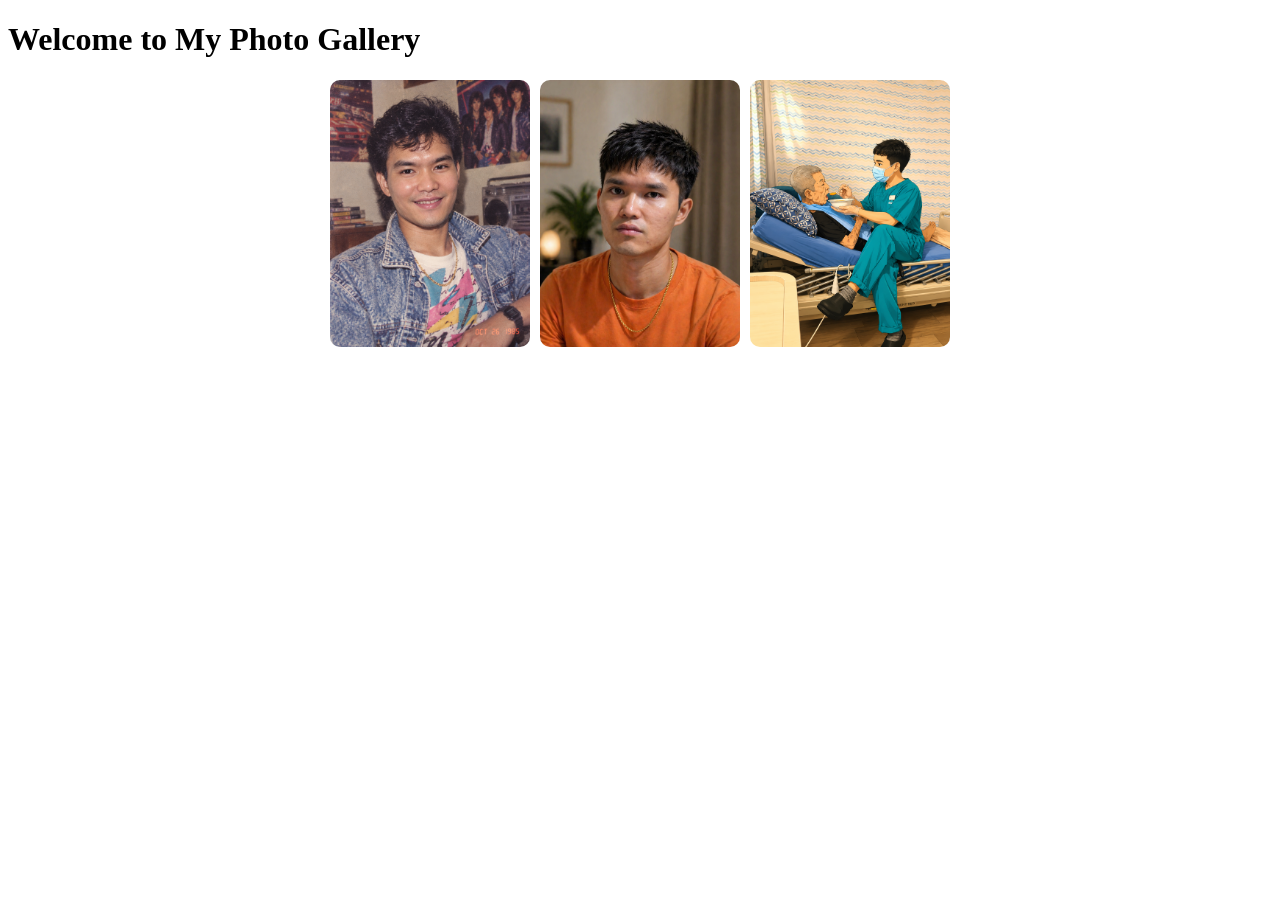
==== index.html @ 89dd3d5a "Rename Untitled-1.html to index.html" ====
<!DOCTYPE html>
<html>
    <head>
        <title>anonwanna.gallary.dpd</title>
        <style>
            .gallery {
                display: flex;
                flex-wrap: wrap;
                justify-content:center;
                gap: 10px;
            }
            .gallery img {
                width: 200px;
                height: auto;
                border-radius: 10px;
                cursor: pointer;
                transition: transform 0.3s ease;
            }
            .gallery img:hover {
                transform: scale(1.1);
            }
        </style>
    </head>
    <body>
        <h1>Welcome to My Photo Gallery</h1>
        <div class="gallery">
            <img src="images/1000091263.png" alt="photo1">
            <img src="images/1000077991.png" alt="photo2">
            <img src="images/1000084047.png" alt="photo3">
        </div>
    </body>
</html>
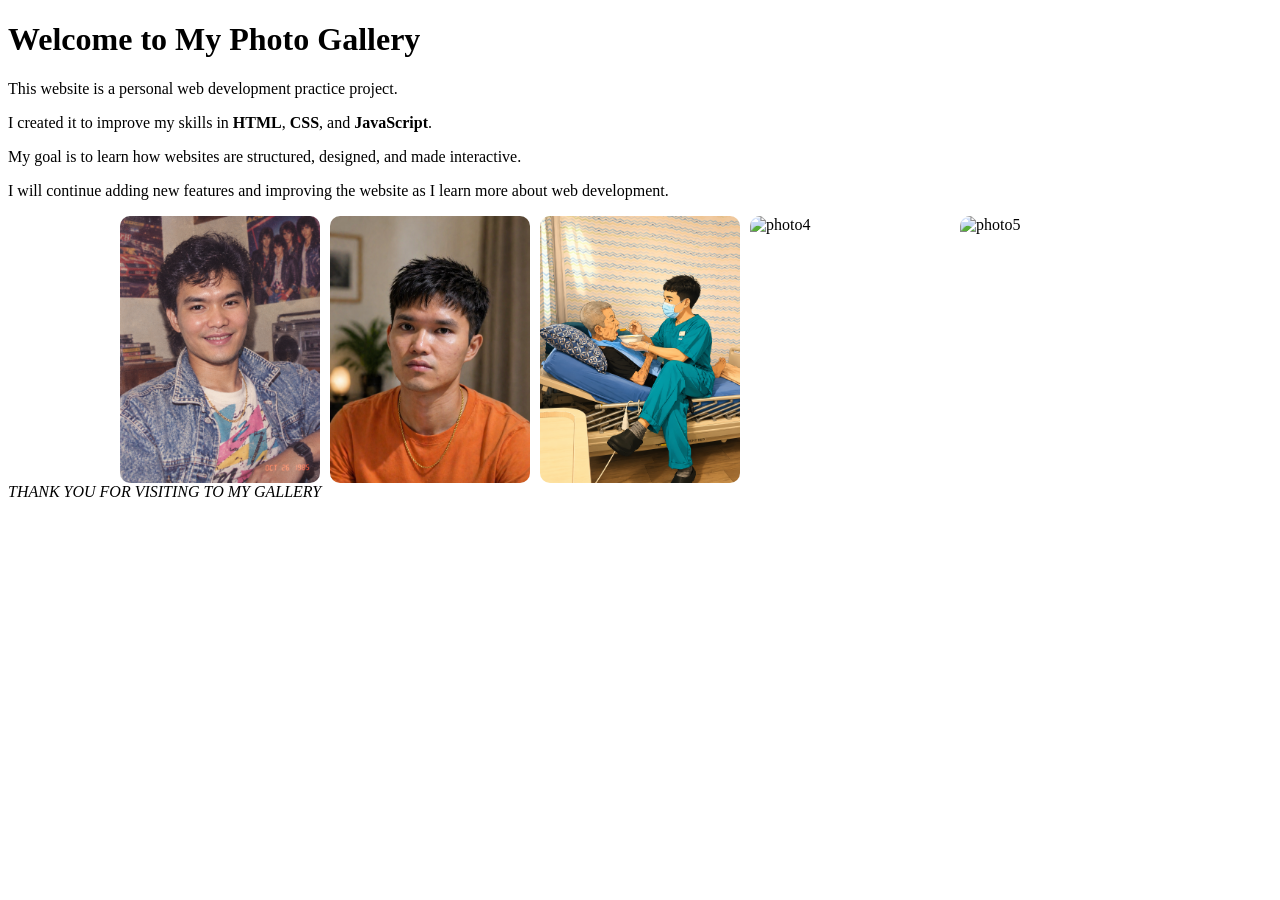
==== commit 74a10504: "Enhance gallery with descriptions and more images Added introductory text and additional images to t" ====
--- a/index.html
+++ b/index.html
@@ -23,10 +23,19 @@
     </head>
     <body>
         <h1>Welcome to My Photo Gallery</h1>
+        <div>
+            <p>This website is a personal web development practice project.</p>
+            <p>I created it to improve my skills in <strong>HTML</strong>, <strong>CSS</strong>, and <strong>JavaScript</strong>.</p>
+            <p>My goal is to learn how websites are structured, designed, and made interactive.</p>
+            <p>I will continue adding new features and improving the website as I learn more about web development.</p>
+        </div>
         <div class="gallery">
             <img src="images/1000091263.png" alt="photo1">
             <img src="images/1000077991.png" alt="photo2">
             <img src="images/1000084047.png" alt="photo3">
+            <img src="images/1000031026.png" alt="photo4">
+            <img src="images/1000083911.png" alt="photo5">
         </div>
+        <div><em>THANK YOU FOR VISITING TO MY GALLERY</em></div>
     </body>
 </html>
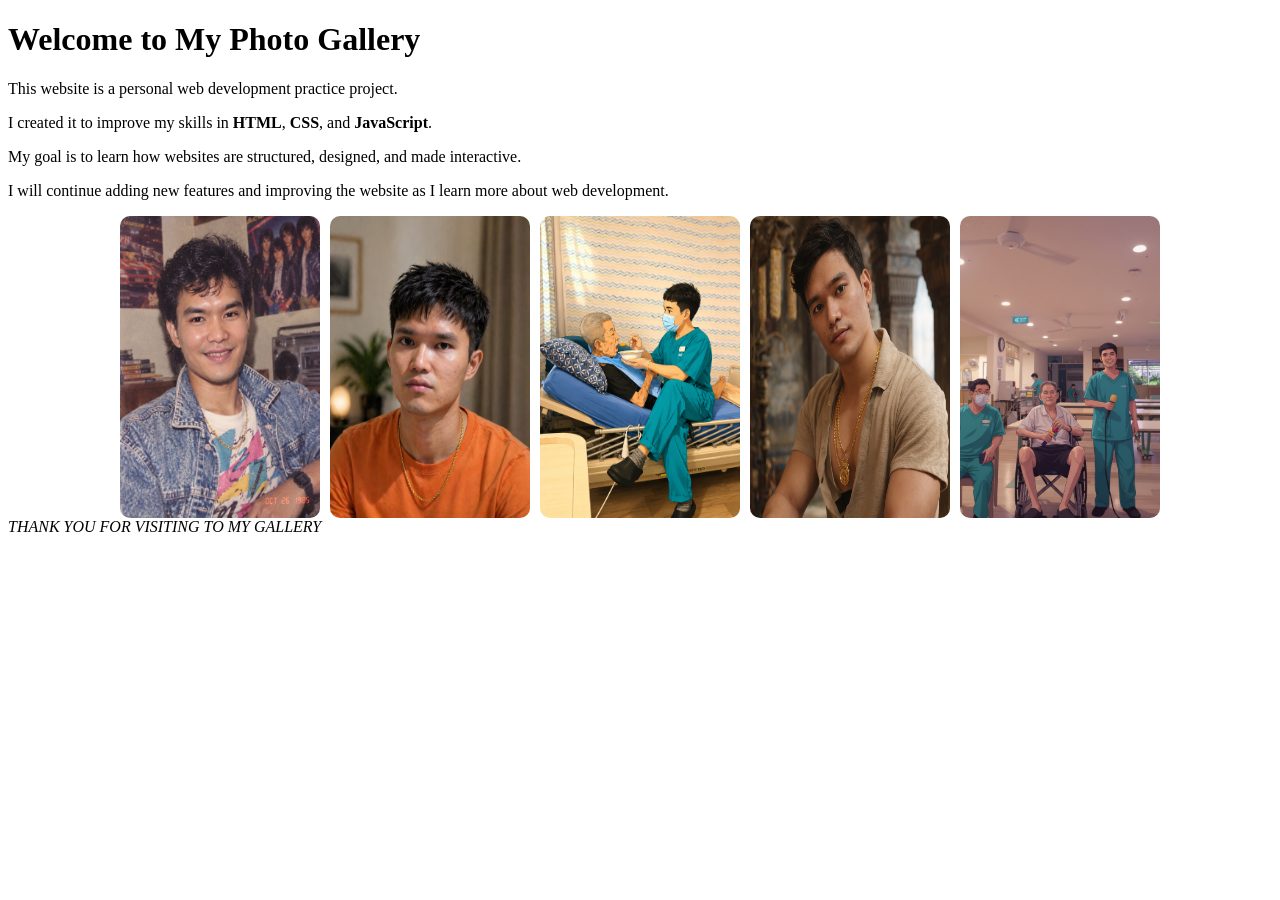
==== commit 312e1162: "Update index.html" ====
--- a/index.html
+++ b/index.html
@@ -34,7 +34,7 @@
             <img src="images/1000077991.png" alt="photo2">
             <img src="images/1000084047.png" alt="photo3">
             <img src="images/1000031026.png" alt="photo4">
-            <img src="images/1000083911.png" alt="photo5">
+            <img src="images/1000083911.jpg" alt="photo5">
         </div>
         <div><em>THANK YOU FOR VISITING TO MY GALLERY</em></div>
     </body>
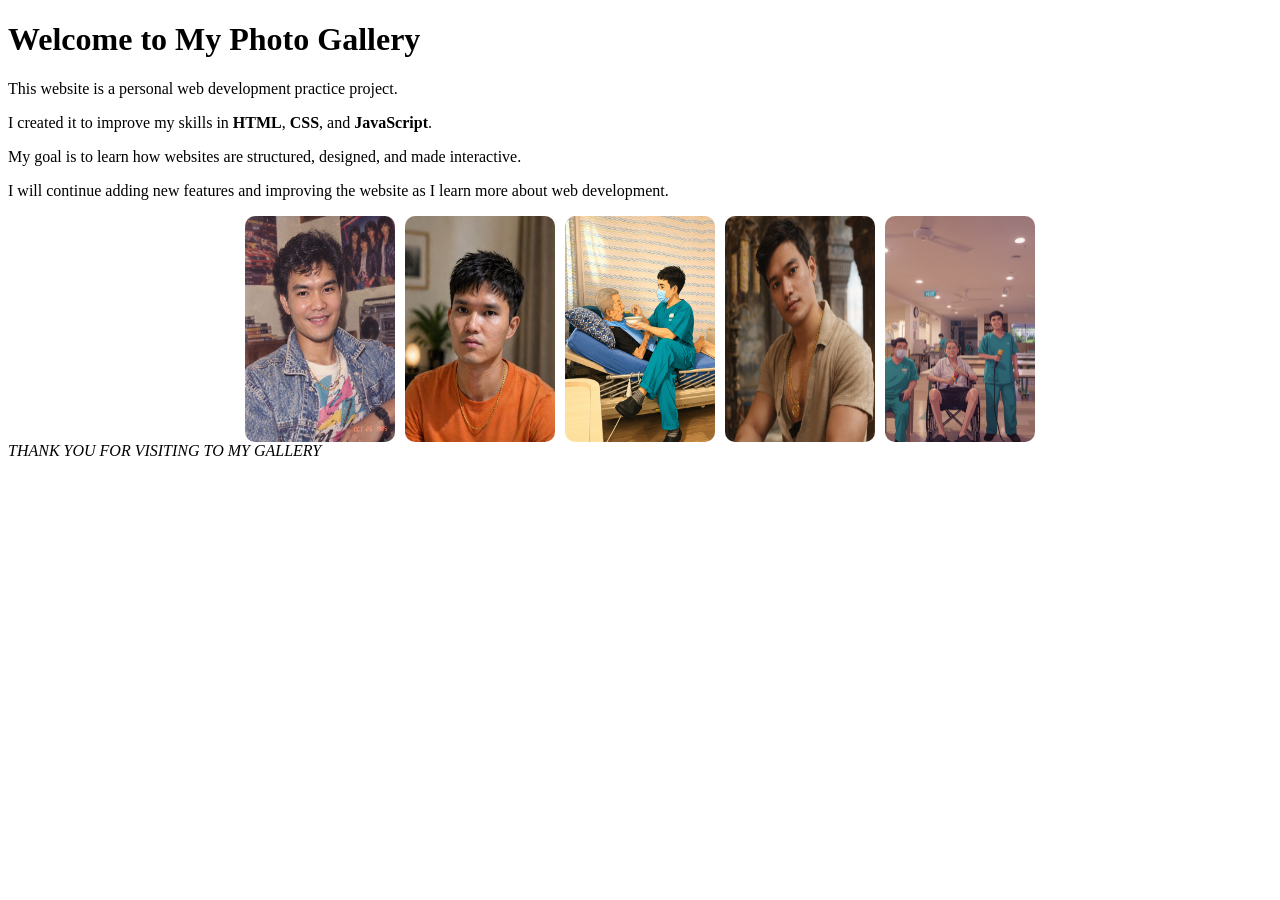
==== commit ab353f35: "Update index.html" ====
--- a/index.html
+++ b/index.html
@@ -10,14 +10,14 @@
                 gap: 10px;
             }
             .gallery img {
-                width: 200px;
+                width: 150px;
                 height: auto;
                 border-radius: 10px;
                 cursor: pointer;
                 transition: transform 0.3s ease;
             }
             .gallery img:hover {
-                transform: scale(1.1);
+                transform: scale(1.7);
             }
         </style>
     </head>
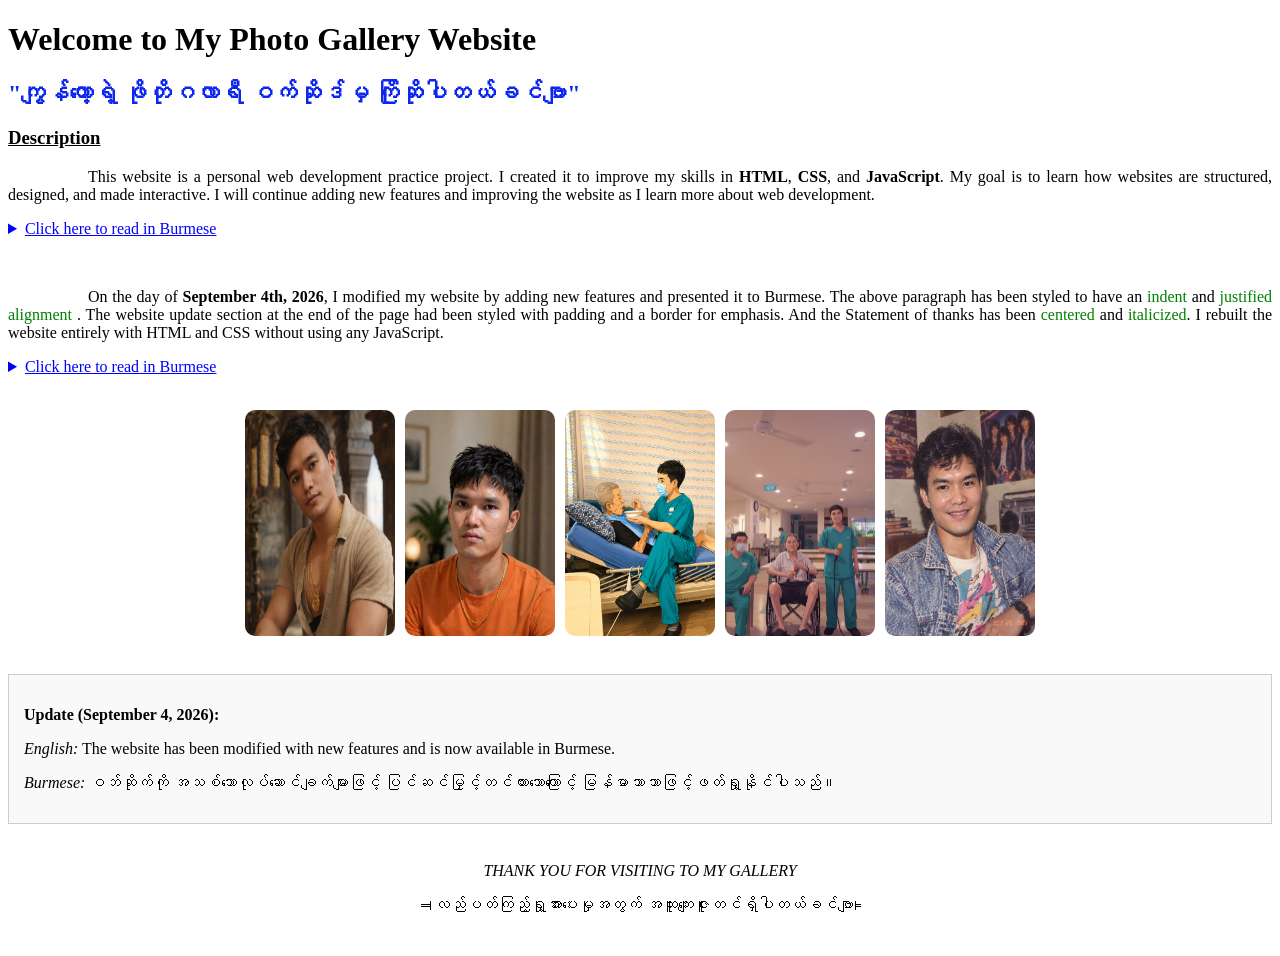
==== commit e9e1d97d: "Enhance photo gallery with new features and styling Updated the photo gallery website with new featu" ====
--- a/index.html
+++ b/index.html
@@ -19,23 +19,81 @@
             .gallery img:hover {
                 transform: scale(1.7);
             }
+            .text {
+                text-indent: 80px;
+                text-align:justify;
+            }
+            .summary {
+                cursor: pointer;
+                color: blue;
+                text-decoration: none;
+            }
         </style>
     </head>
     <body>
-        <h1>Welcome to My Photo Gallery</h1>
+        <h1>Welcome to My Photo Gallery Website</h1>
+        <h2 style="color: rgb(13, 39, 239);">"ကျွန်တော့ရဲ့  ဖိုတိုဂလာရီ ဝက်ဆိုဒ်မှ  ကြိုဆိုပါတယ်ခင်ဗျာ"</h2>
+        <h3><u>Description</u></h3>
         <div>
-            <p>This website is a personal web development practice project.</p>
-            <p>I created it to improve my skills in <strong>HTML</strong>, <strong>CSS</strong>, and <strong>JavaScript</strong>.</p>
-            <p>My goal is to learn how websites are structured, designed, and made interactive.</p>
-            <p>I will continue adding new features and improving the website as I learn more about web development.</p>
+            <p class="text">This website is a personal web development practice project. 
+                I created it to improve my skills in <strong>HTML</strong>, <strong>CSS</strong>, and <strong>JavaScript</strong>. 
+                My goal is to learn how websites are structured, designed, and made interactive.
+                I will continue adding new features and improving the website as I learn more about web development.
+
+                <details class="summary">
+                    <summary style="color: blue; text-decoration: underline;">Click here to read in Burmese</summary>
+                    <p class="text">ကျွန်တော့ရဲ့ <strong>HTML</strong>, <strong>CSS</strong> နှင့် <strong>JavaScript skill</strong> 
+                        တွေကို လေ့ကျင့်စေနိုင်ရန် ဖန်တီးခဲ့တာဖြစ်ပါတယ်။ <strong>Website</strong> တစ်ခုရဲ့ တည်ဆောက်ပုံ၊ ဒီဇိုင်းပုံစံနဲ့
+                        အပြန်အလှန်ဆက်သွယ်နိုင်မှုတွေကို လေ့လာရန် ရည်ရွယ်ထားခြင်းလည်း ဖြစ်ပါတယ်။ ၎င်းနှင့်စပ်လျဉ်း၍ လေ့လာသင်ယူမှုများကို
+                        ဆက်လက်လုပ်ဆောင်ပြီး <strong>Feature</strong> အသစ်များထည့်သွင်းကာ တိုးမြှင့်ဆောင်ရွက်သွားမှာ ဖြစ်ပါတယ်။</p>
+                </details>
+            </p>           
+            <br>
+            <p class="text">On the day of <strong>September 4th, 2026</strong>, I modified my website by adding new features 
+                and presented it to Burmese.
+                The above paragraph has been styled to have an 
+                <span style="color: green;">indent</span> and <span style="color: green;">justified alignment</span> .
+                The website update section at the
+                end of the page had been styled with padding and a border for emphasis.
+                And the Statement of thanks has been 
+                <span style="color: green;">centered</span> and <span style="color: green;">italicized</span>.
+                I rebuilt the website entirely with HTML and CSS without using any JavaScript. 
+
+                <details class="summary">
+                    <summary style="color: blue; text-decoration: underline;">Click here to read in Burmese</summary>
+                    <p class="text">ယနေ့ 'စက်တင်ဘာ ၂၄'မှာ ကျွန့်တော်ရဲ့ <strong>Website</strong> ကို <strong>Feature</strong> 
+                        အသစ်များဖြည့်စွက်၍မြန်မာဘာသာဖြင့် ဖတ်ရှု့နိုင်ရန် ပြင်ဆင်ပြီး ဖြစ်ပါတယ်။ အသစ်သစ်‌သော မြှင့်တင်မှုများကို
+                        <strong>Page</strong>၏ နောက်ဆုံးတွင် အလေးပေးဖော်ပြထာပါသည်။ အထက်ဖော်ပြပါ စာပုဒ်အား ယခင်အချက်အလက်ပုံစံဖြင့်
+                        ဖော်ပြခဲ့ရာမှ ယခုအခါညီညာသော စာပေအရေးအသားပုံစံသို့ ပြောင်းလဲပြင်ဆင်ခဲ့ပါသည်။ ကျေးဇူးတင်ရှိကြောင်း <strong>Statement
+                        </strong>ကိုလည်း စာလုံးစောင်းများဖြင့် အလယ်ကျကျ မျက်စိပသာဒဖြစ်အောင် ပြင်ဆင်ထားရှိပါသည်။
+                        <strong>JavaScript</strong>ပါဝင်သေးခြင်းမရှိဘဲ <strong>HTML, CSS</strong> ဖြင့်သာပြန်လည်ပြုပြင်ထားခြင်းလည်း
+                        ဖြစ်ပါသည်။</p>
+                </details>
+            </p>
         </div>
+        
+        <br>
         <div class="gallery">
-            <img src="images/1000091263.png" alt="photo1">
+            <img src="images/1000031026.png" alt="photo4">
             <img src="images/1000077991.png" alt="photo2">
             <img src="images/1000084047.png" alt="photo3">
-            <img src="images/1000031026.png" alt="photo4">
+            
             <img src="images/1000083911.jpg" alt="photo5">
+            <img src="images/1000091263.png" alt="photo1">
         </div>
-        <div><em>THANK YOU FOR VISITING TO MY GALLERY</em></div>
+        <br>
+        <div style="border:1px solid #ccc; padding:15px; margin:20px 0; background:#f9f9f9;">
+             <p><strong>Update (September 4, 2026):</strong></p>
+             <p><em>English:</em> The website has been modified with new features and is now available in Burmese.</p>
+             <p><em>Burmese:</em> ဝဘ်ဆိုက်ကို အသစ်သောလုပ်ဆောင်ချက်များဖြင့် ပြင်ဆင်မြှင့်တင်ထား‌သောကြောင့် မြန်မာဘာသာဖြင့်ဖတ်ရှု့နိုင်ပါသည်။</p>
+        </div>
+        <br>
+        <div>
+            <center>
+                <em>THANK YOU FOR VISITING TO MY GALLERY</em>
+                <p>&DoubleLeftTee;လည်ပတ်ကြည့်ရှု့အားပေးမှုအတွက် အထူးကျေးဇူးတင်ရှိပါတယ်ခင်ဗျာ&DoubleRightTee;</p>
+            </center>
+        </div>
+        <br>  
     </body>
 </html>
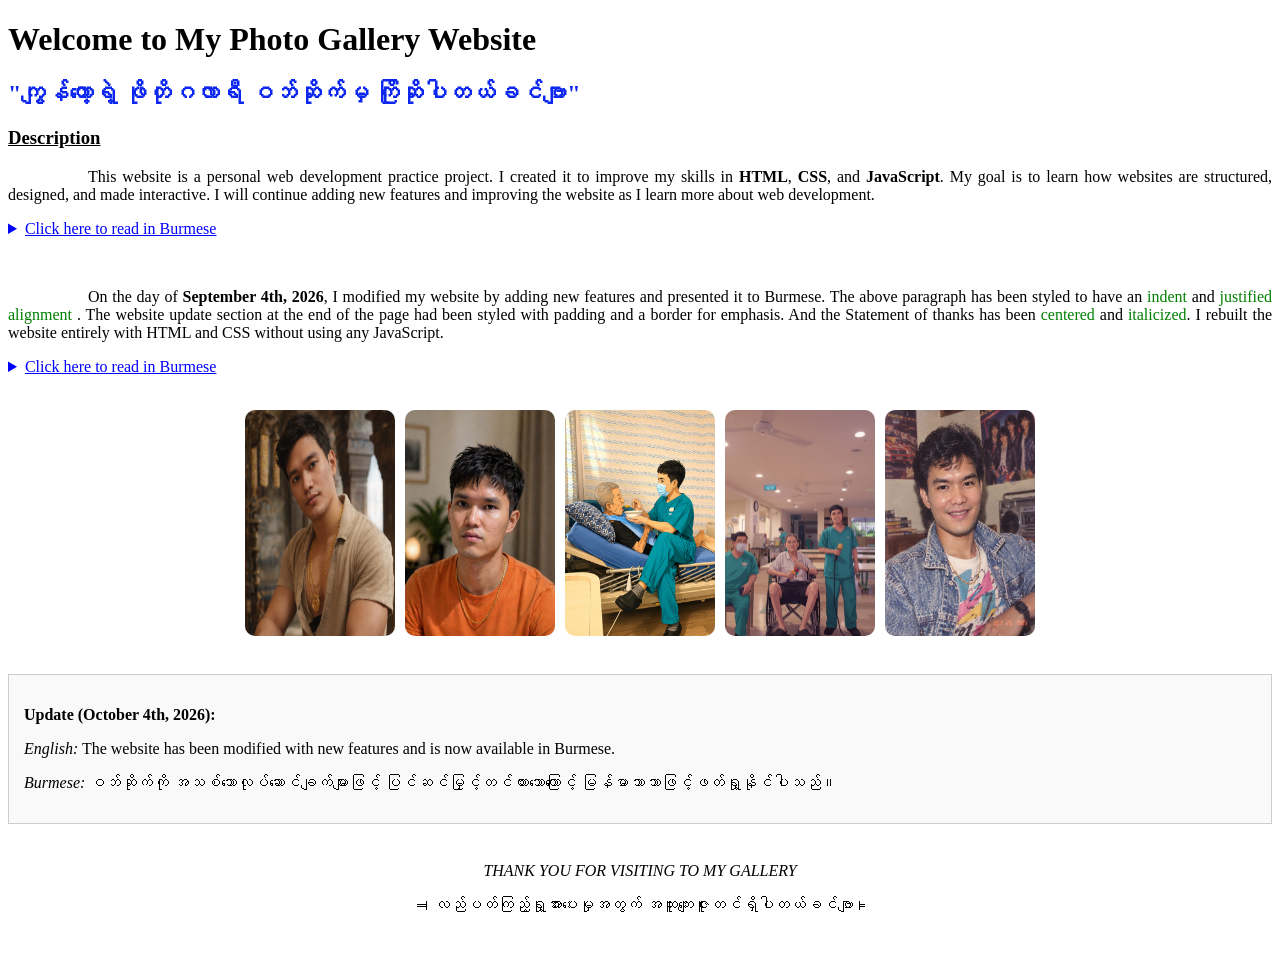
==== commit 15a151d1: "Update index.html" ====
--- a/index.html
+++ b/index.html
@@ -32,7 +32,7 @@
     </head>
     <body>
         <h1>Welcome to My Photo Gallery Website</h1>
-        <h2 style="color: rgb(13, 39, 239);">"ကျွန်တော့ရဲ့  ဖိုတိုဂလာရီ ဝက်ဆိုဒ်မှ  ကြိုဆိုပါတယ်ခင်ဗျာ"</h2>
+        <h2 style="color: rgb(13, 39, 239);">"ကျွန်တော့ရဲ့  ဖိုတိုဂလာရီ ဝဘ်ဆိုက်မှ  ကြိုဆိုပါတယ်ခင်ဗျာ"</h2>
         <h3><u>Description</u></h3>
         <div>
             <p class="text">This website is a personal web development practice project. 
@@ -61,10 +61,10 @@
 
                 <details class="summary">
                     <summary style="color: blue; text-decoration: underline;">Click here to read in Burmese</summary>
-                    <p class="text">ယနေ့ 'စက်တင်ဘာ ၂၄'မှာ ကျွန့်တော်ရဲ့ <strong>Website</strong> ကို <strong>Feature</strong> 
+                    <p class="text">ယနေ့ 'အောက်တိုဘာ ၄'မှာ ကျွန့်တော်ရဲ့ <strong>Website</strong> ကို <strong>Feature</strong> 
                         အသစ်များဖြည့်စွက်၍မြန်မာဘာသာဖြင့် ဖတ်ရှု့နိုင်ရန် ပြင်ဆင်ပြီး ဖြစ်ပါတယ်။ အသစ်သစ်‌သော မြှင့်တင်မှုများကို
-                        <strong>Page</strong>၏ နောက်ဆုံးတွင် အလေးပေးဖော်ပြထာပါသည်။ အထက်ဖော်ပြပါ စာပုဒ်အား ယခင်အချက်အလက်ပုံစံဖြင့်
-                        ဖော်ပြခဲ့ရာမှ ယခုအခါညီညာသော စာပေအရေးအသားပုံစံသို့ ပြောင်းလဲပြင်ဆင်ခဲ့ပါသည်။ ကျေးဇူးတင်ရှိကြောင်း <strong>Statement
+                        <strong>Page</strong>၏ နောက်ဆုံးတွင် အလေးပေးဖော်ပြထားပါသည်။ အထက်ဖော်ပြပါ စာပုဒ်အား ယခင်အချက်အလက်ပုံစံဖြင့်
+                        ဖော်ပြခဲ့ရာမှ ယခုအခါ ညီညာသောစာပေအရေးအသားပုံစံသို့ ပြောင်းလဲပြင်ဆင်ခဲ့ပါသည်။ ကျေးဇူးတင်ရှိကြောင်း <strong>Statement
                         </strong>ကိုလည်း စာလုံးစောင်းများဖြင့် အလယ်ကျကျ မျက်စိပသာဒဖြစ်အောင် ပြင်ဆင်ထားရှိပါသည်။
                         <strong>JavaScript</strong>ပါဝင်သေးခြင်းမရှိဘဲ <strong>HTML, CSS</strong> ဖြင့်သာပြန်လည်ပြုပြင်ထားခြင်းလည်း
                         ဖြစ်ပါသည်။</p>
@@ -83,7 +83,7 @@
         </div>
         <br>
         <div style="border:1px solid #ccc; padding:15px; margin:20px 0; background:#f9f9f9;">
-             <p><strong>Update (September 4, 2026):</strong></p>
+             <p><strong>Update (October 4th, 2026):</strong></p>
              <p><em>English:</em> The website has been modified with new features and is now available in Burmese.</p>
              <p><em>Burmese:</em> ဝဘ်ဆိုက်ကို အသစ်သောလုပ်ဆောင်ချက်များဖြင့် ပြင်ဆင်မြှင့်တင်ထား‌သောကြောင့် မြန်မာဘာသာဖြင့်ဖတ်ရှု့နိုင်ပါသည်။</p>
         </div>
@@ -91,7 +91,7 @@
         <div>
             <center>
                 <em>THANK YOU FOR VISITING TO MY GALLERY</em>
-                <p>&DoubleLeftTee;လည်ပတ်ကြည့်ရှု့အားပေးမှုအတွက် အထူးကျေးဇူးတင်ရှိပါတယ်ခင်ဗျာ&DoubleRightTee;</p>
+                <p>&DoubleLeftTee; လည်ပတ်ကြည့်ရှု့အားပေးမှုအတွက် အထူးကျေးဇူးတင်ရှိပါတယ်ခင်ဗျာ &DoubleRightTee;</p>
             </center>
         </div>
         <br>  
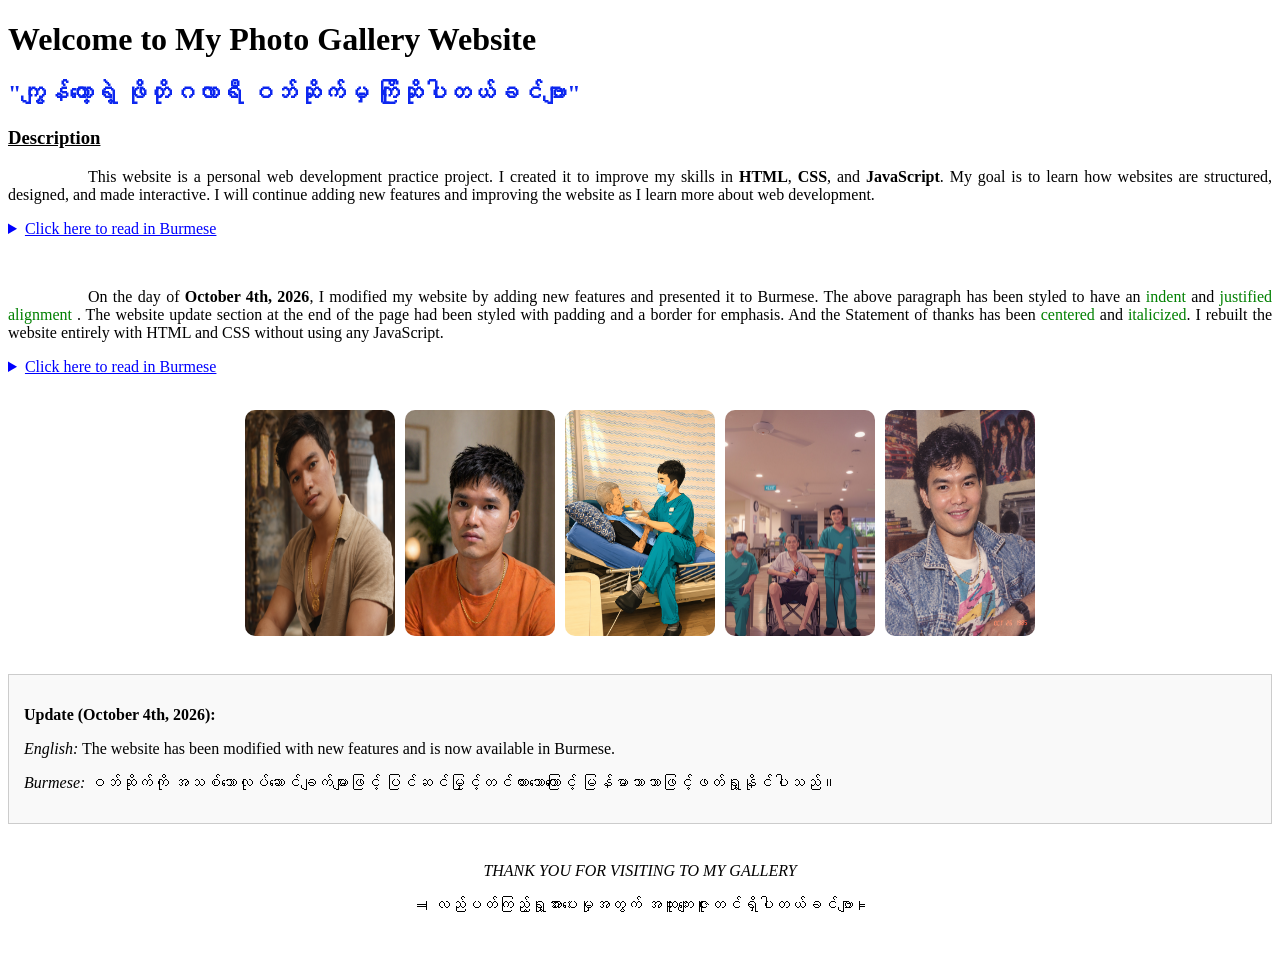
==== commit 1325c456: "Refactor index.html for improved structure and styling" ====
--- a/index.html
+++ b/index.html
@@ -49,7 +49,7 @@
                 </details>
             </p>           
             <br>
-            <p class="text">On the day of <strong>September 4th, 2026</strong>, I modified my website by adding new features 
+            <p class="text">On the day of <strong>October 4th, 2026</strong>, I modified my website by adding new features 
                 and presented it to Burmese.
                 The above paragraph has been styled to have an 
                 <span style="color: green;">indent</span> and <span style="color: green;">justified alignment</span> .
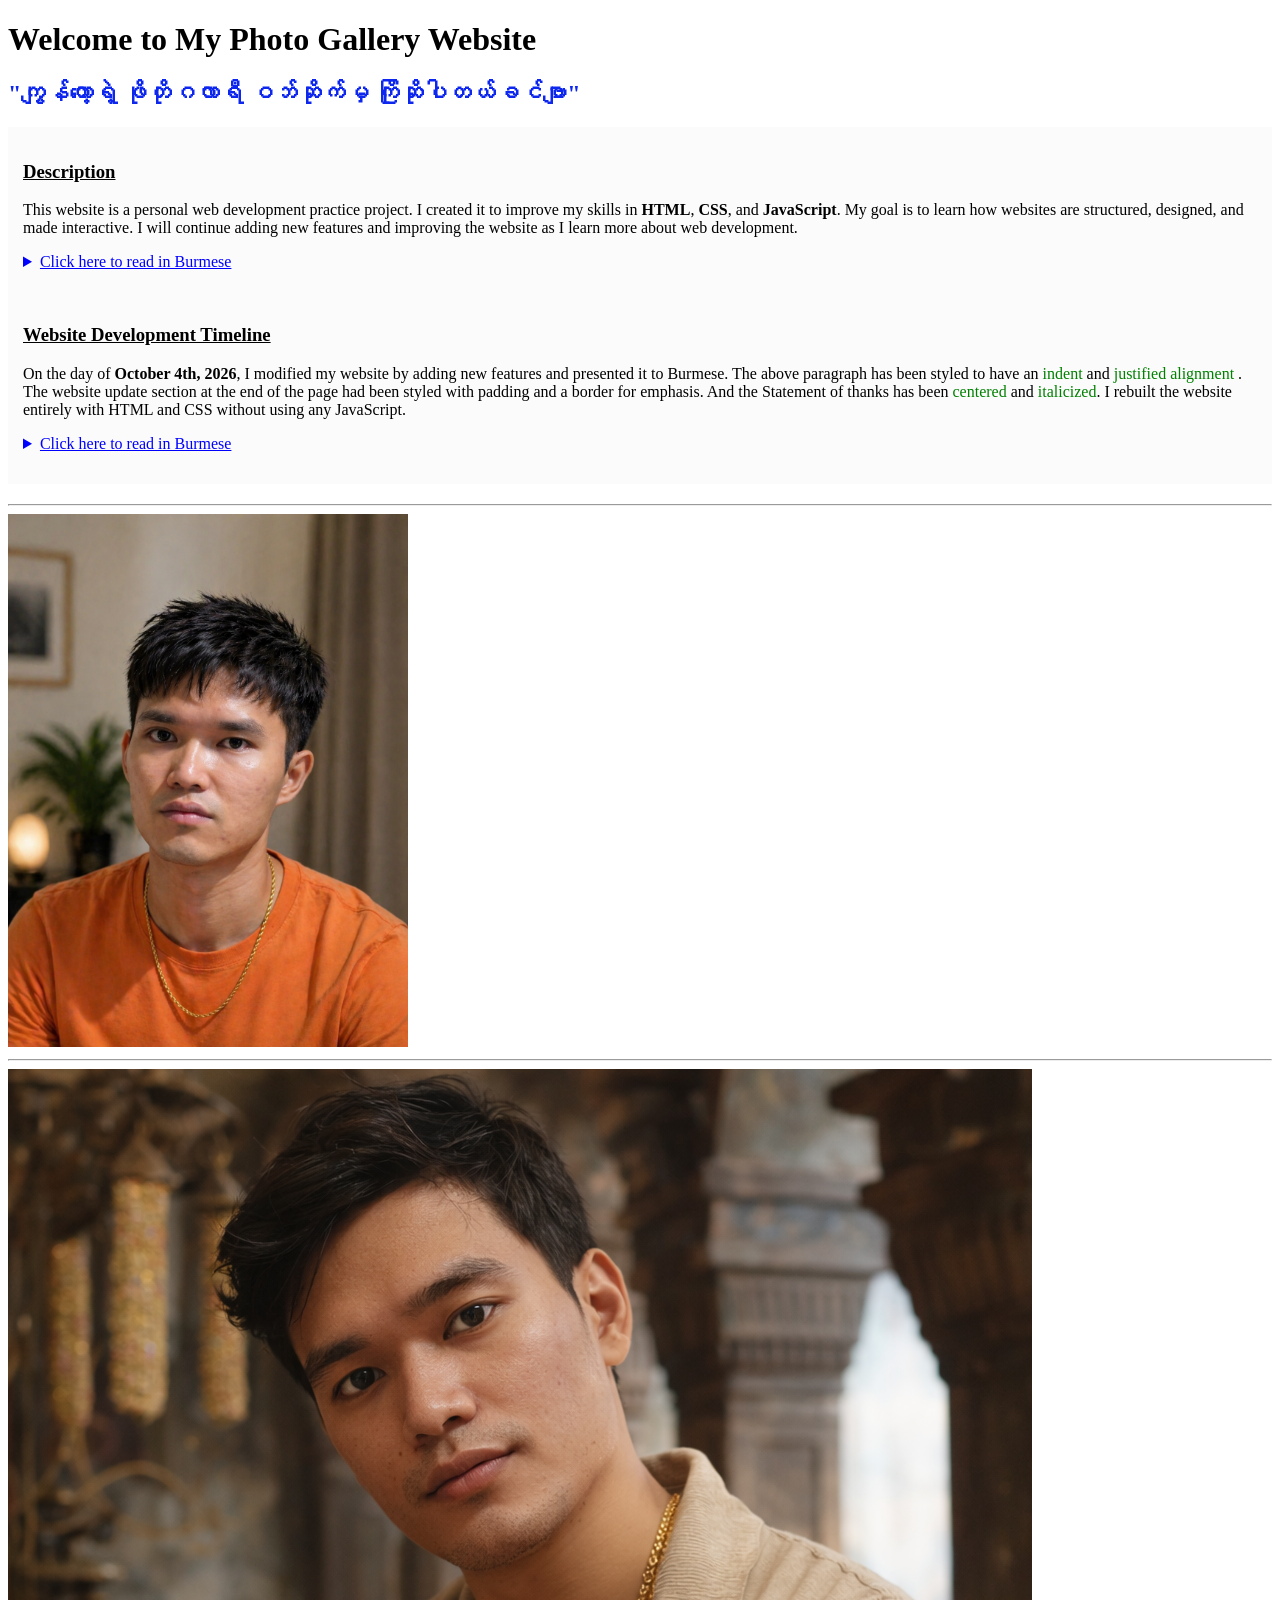
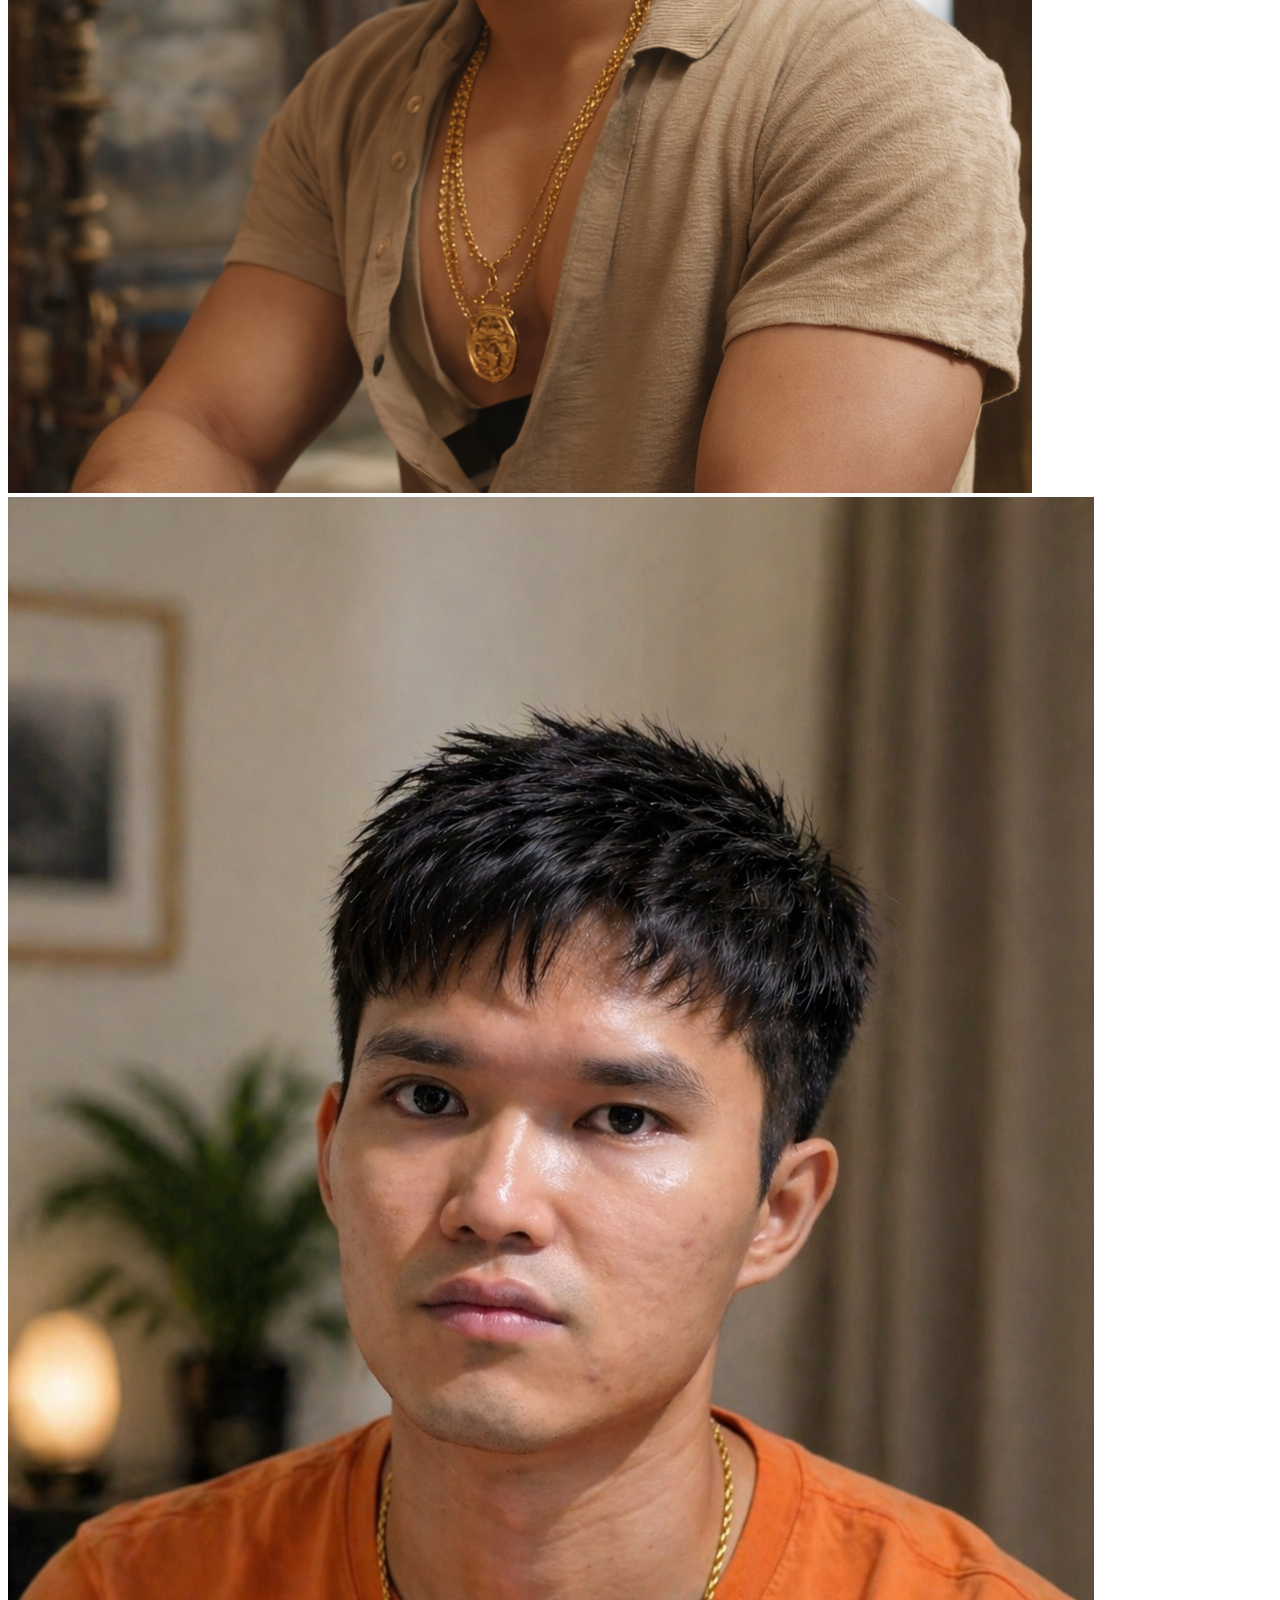
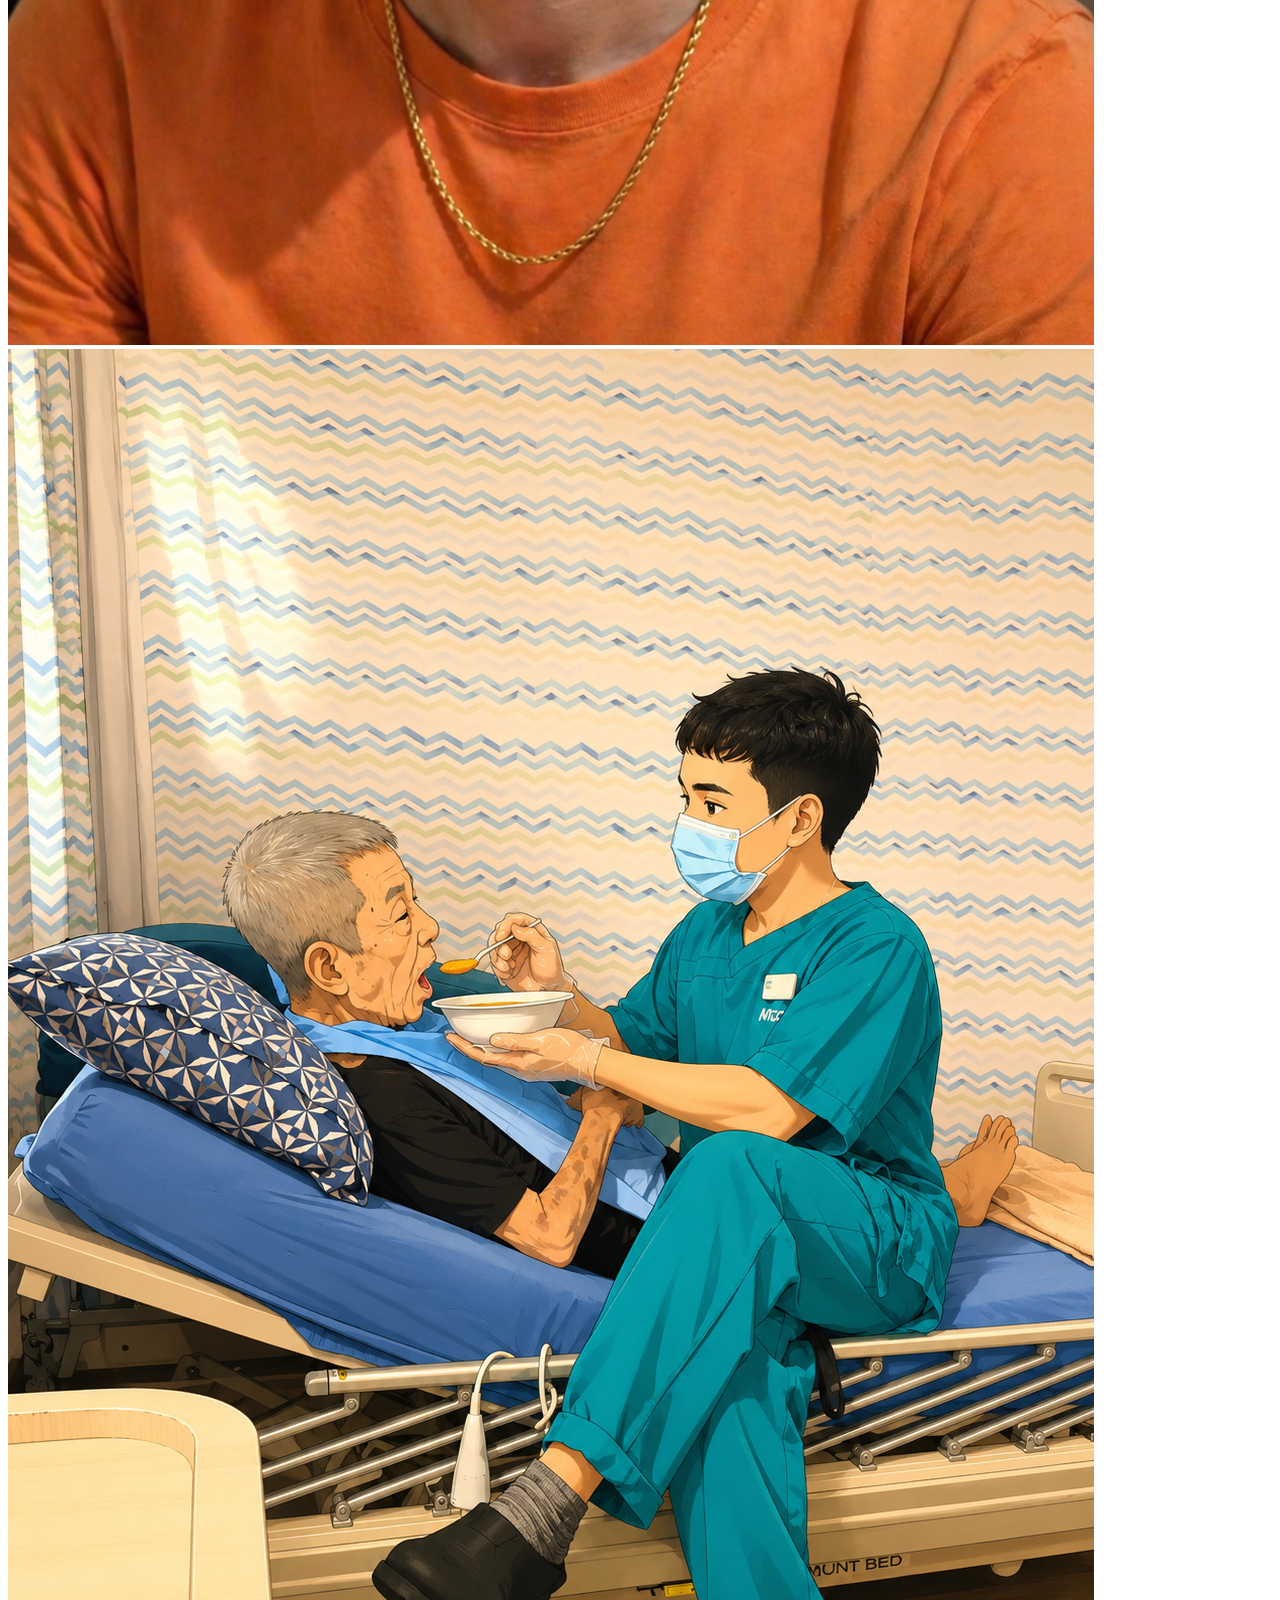
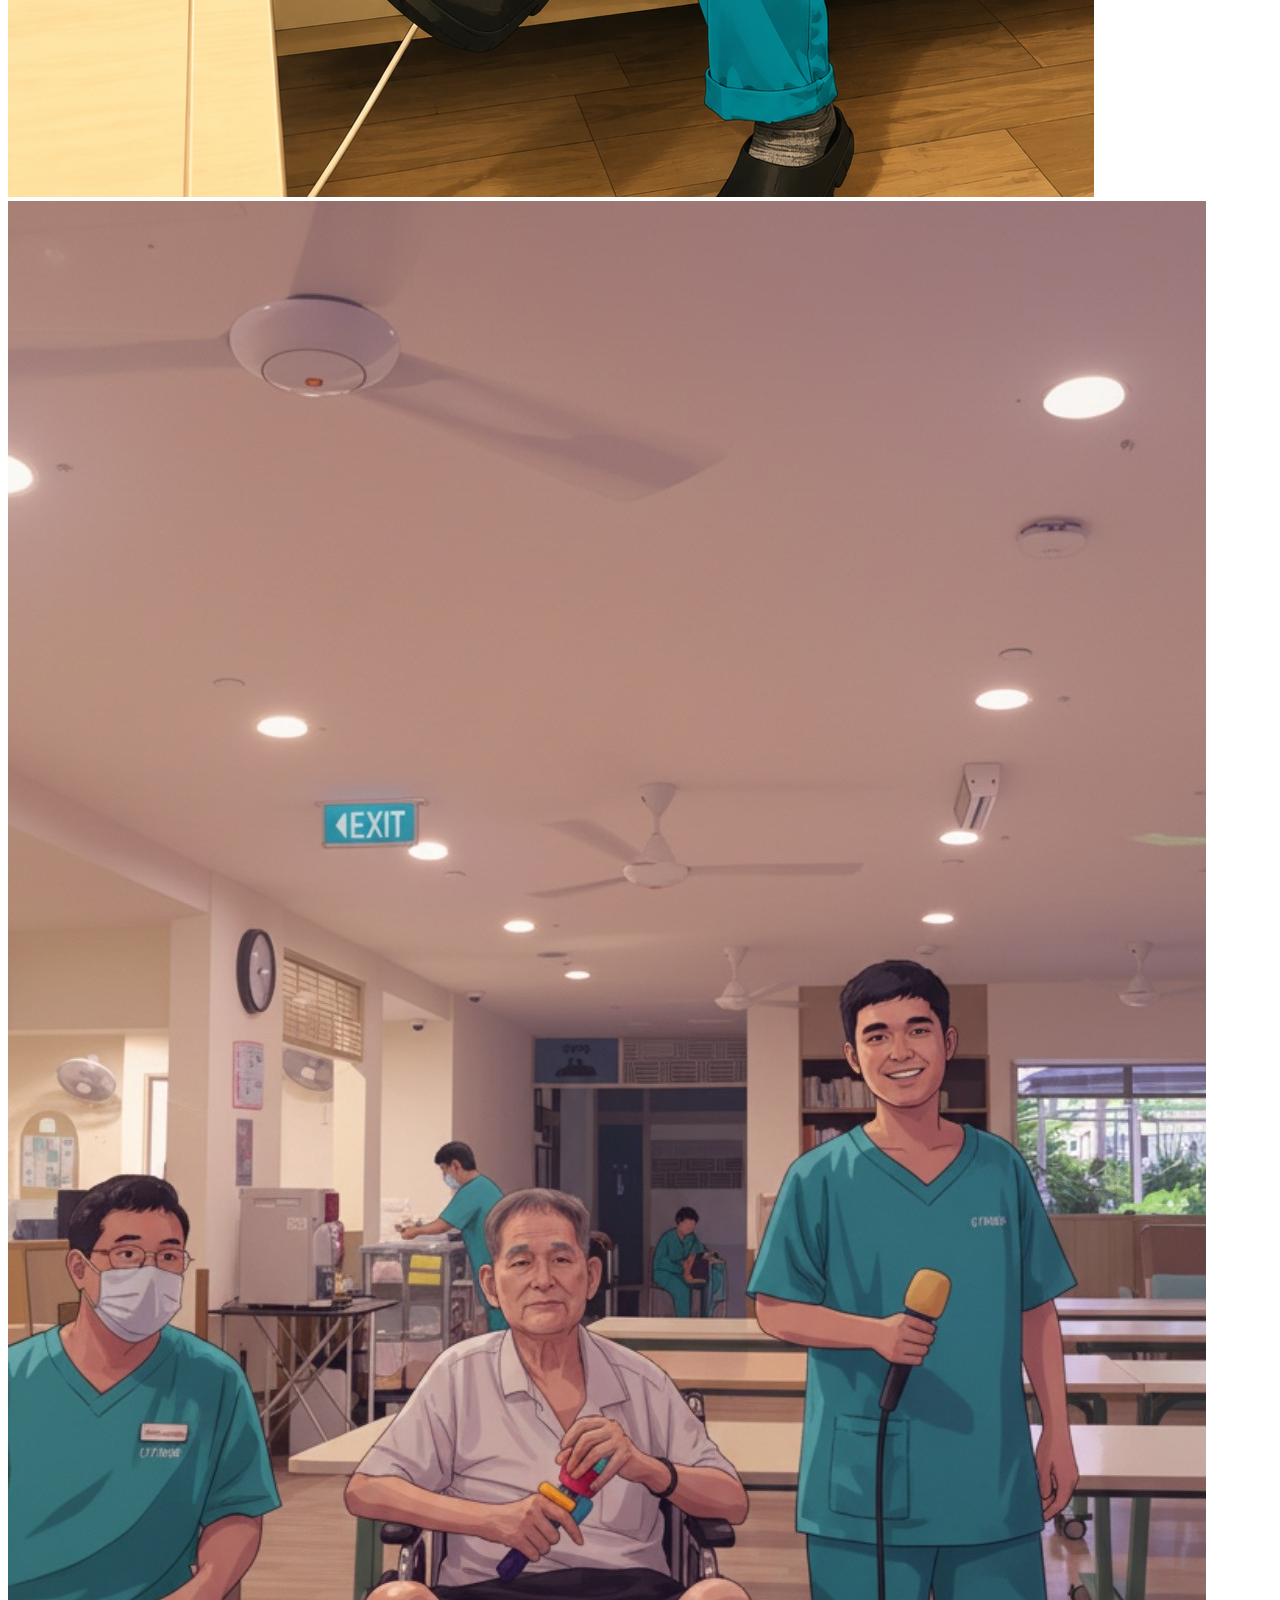
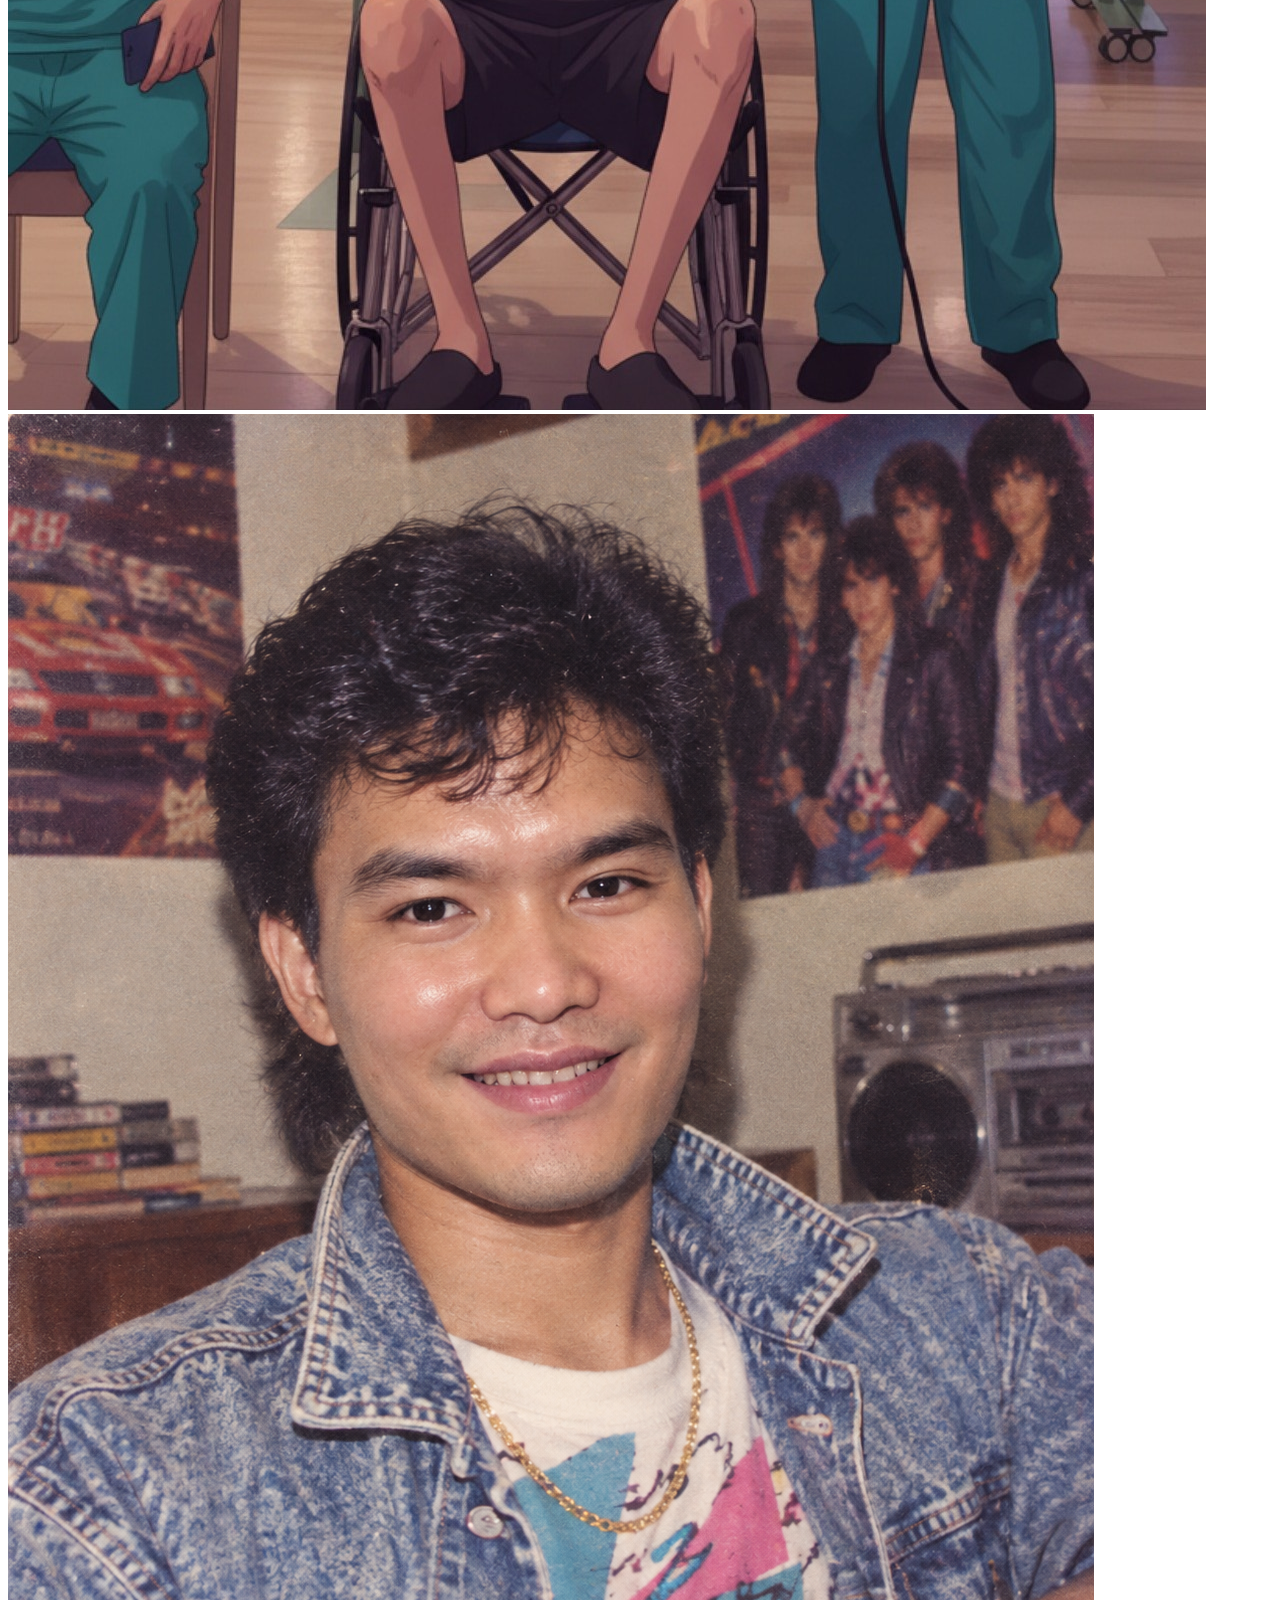
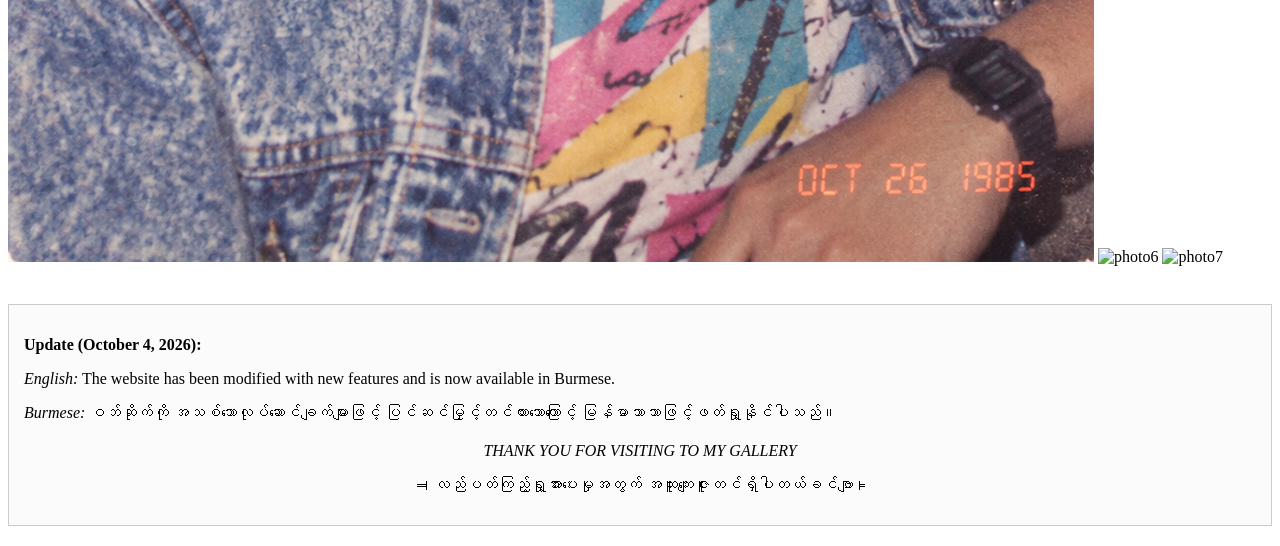
==== commit 8029dbb0: "Refactor index.html to link external CSS and JS" ====
--- a/index.html
+++ b/index.html
@@ -2,39 +2,14 @@
 <html>
     <head>
         <title>anonwanna.gallary.dpd</title>
-        <style>
-            .gallery {
-                display: flex;
-                flex-wrap: wrap;
-                justify-content:center;
-                gap: 10px;
-            }
-            .gallery img {
-                width: 150px;
-                height: auto;
-                border-radius: 10px;
-                cursor: pointer;
-                transition: transform 0.3s ease;
-            }
-            .gallery img:hover {
-                transform: scale(1.7);
-            }
-            .text {
-                text-indent: 80px;
-                text-align:justify;
-            }
-            .summary {
-                cursor: pointer;
-                color: blue;
-                text-decoration: none;
-            }
-        </style>
+        <!--linking the CSS file-->
+        <link rel="stylesheet" type="text/css" href="styles.css">
     </head>
     <body>
         <h1>Welcome to My Photo Gallery Website</h1>
-        <h2 style="color: rgb(13, 39, 239);">"ကျွန်တော့ရဲ့  ဖိုတိုဂလာရီ ဝဘ်ဆိုက်မှ  ကြိုဆိုပါတယ်ခင်ဗျာ"</h2>
-        <h3><u>Description</u></h3>
-        <div>
+        <h2 style="color: rgb(13, 39, 239);">"ကျွန်တော့ရဲ့ ဖိုတိုဂလာရီ ဝဘ်ဆိုက်မှ ကြိုဆိုပါတယ်ခင်ဗျာ"</h2>
+        <div style="border: #ccc; padding: 15px; margin: 20px 0; background:#f9f9f99e;">
+            <h3><u>Description</u></h3>
             <p class="text">This website is a personal web development practice project. 
                 I created it to improve my skills in <strong>HTML</strong>, <strong>CSS</strong>, and <strong>JavaScript</strong>. 
                 My goal is to learn how websites are structured, designed, and made interactive.
@@ -49,6 +24,7 @@
                 </details>
             </p>           
             <br>
+            <h3><u>Website Development Timeline</u></h3>
             <p class="text">On the day of <strong>October 4th, 2026</strong>, I modified my website by adding new features 
                 and presented it to Burmese.
                 The above paragraph has been styled to have an 
@@ -62,38 +38,43 @@
                 <details class="summary">
                     <summary style="color: blue; text-decoration: underline;">Click here to read in Burmese</summary>
                     <p class="text">ယနေ့ 'အောက်တိုဘာ ၄'မှာ ကျွန့်တော်ရဲ့ <strong>Website</strong> ကို <strong>Feature</strong> 
-                        အသစ်များဖြည့်စွက်၍မြန်မာဘာသာဖြင့် ဖတ်ရှု့နိုင်ရန် ပြင်ဆင်ပြီး ဖြစ်ပါတယ်။ အသစ်သစ်‌သော မြှင့်တင်မှုများကို
-                        <strong>Page</strong>၏ နောက်ဆုံးတွင် အလေးပေးဖော်ပြထားပါသည်။ အထက်ဖော်ပြပါ စာပုဒ်အား ယခင်အချက်အလက်ပုံစံဖြင့်
-                        ဖော်ပြခဲ့ရာမှ ယခုအခါ ညီညာသောစာပေအရေးအသားပုံစံသို့ ပြောင်းလဲပြင်ဆင်ခဲ့ပါသည်။ ကျေးဇူးတင်ရှိကြောင်း <strong>Statement
+                        အသစ်များဖြည့်စွက်၍ မြန်မာဘာသာဖြင့်ဖတ်ရှု့နိုင်ရန် ပြင်ဆင်ပြီးဖြစ်ပါတယ်။ အသစ်သစ်‌သော မြှင့်တင်မှုများကို
+                        <strong>Page</strong>၏အနောက်ဆုံးတွင် အလေးပေးဖော်ပြထာပါသည်။ အထက်ဖော်ပြပါ စာပိုဒ်အား ယခင်အချက်အလက်ပုံစံဖြင့်
+                        ဖော်ပြခဲ့ရာမှ ယခုအခါညီညာသော စာပေအရေးအသားပုံစံသို့ ပြောင်းလဲပြင်ဆင်ခဲ့ပါသည်။ ကျေးဇူးတင်ရှိကြောင်း <strong>Statement
                         </strong>ကိုလည်း စာလုံးစောင်းများဖြင့် အလယ်ကျကျ မျက်စိပသာဒဖြစ်အောင် ပြင်ဆင်ထားရှိပါသည်။
                         <strong>JavaScript</strong>ပါဝင်သေးခြင်းမရှိဘဲ <strong>HTML, CSS</strong> ဖြင့်သာပြန်လည်ပြုပြင်ထားခြင်းလည်း
                         ဖြစ်ပါသည်။</p>
                 </details>
             </p>
+        </div>     
+    <hr>
+        <!--Highlighted image site above-->
+        <div>
+            <img src="images/1000077991.png " width="400" height="auto" text-align="center">
         </div>
-        
-        <br>
+    <hr>
+        <!--Thumbnails below-->
         <div class="gallery">
-            <img src="images/1000031026.png" alt="photo4">
+            <img src="images/1000031026.png" alt="photo1">
             <img src="images/1000077991.png" alt="photo2">
             <img src="images/1000084047.png" alt="photo3">
-            
-            <img src="images/1000083911.jpg" alt="photo5">
-            <img src="images/1000091263.png" alt="photo1">
+            <img src="images/1000083911.jpg" alt="photo4">
+            <img src="images/1000091263.png" alt="photo5">
+            <img src="images/2026-10-05-181203.png" alt="photo6">
+            <img src="images/2026-10-05-181332.png" alt="photo7">
         </div>
         <br>
-        <div style="border:1px solid #ccc; padding:15px; margin:20px 0; background:#f9f9f9;">
-             <p><strong>Update (October 4th, 2026):</strong></p>
+        <div style="border:1px solid #ccc; padding:15px; margin:20px 0; background:#f9f9f99e;">
+             <p><strong>Update (October 4, 2026):</strong></p>
              <p><em>English:</em> The website has been modified with new features and is now available in Burmese.</p>
              <p><em>Burmese:</em> ဝဘ်ဆိုက်ကို အသစ်သောလုပ်ဆောင်ချက်များဖြင့် ပြင်ဆင်မြှင့်တင်ထား‌သောကြောင့် မြန်မာဘာသာဖြင့်ဖတ်ရှု့နိုင်ပါသည်။</p>
-        </div>
-        <br>
-        <div>
-            <center>
+        
+            <center style="margin-top: 20px;">
                 <em>THANK YOU FOR VISITING TO MY GALLERY</em>
                 <p>&DoubleLeftTee; လည်ပတ်ကြည့်ရှု့အားပေးမှုအတွက် အထူးကျေးဇူးတင်ရှိပါတယ်ခင်ဗျာ &DoubleRightTee;</p>
             </center>
         </div>
-        <br>  
-    </body>
+    <!--link to external JavaScript file--> 
+    <script src="script.js"></script>
+    </body> 
 </html>
